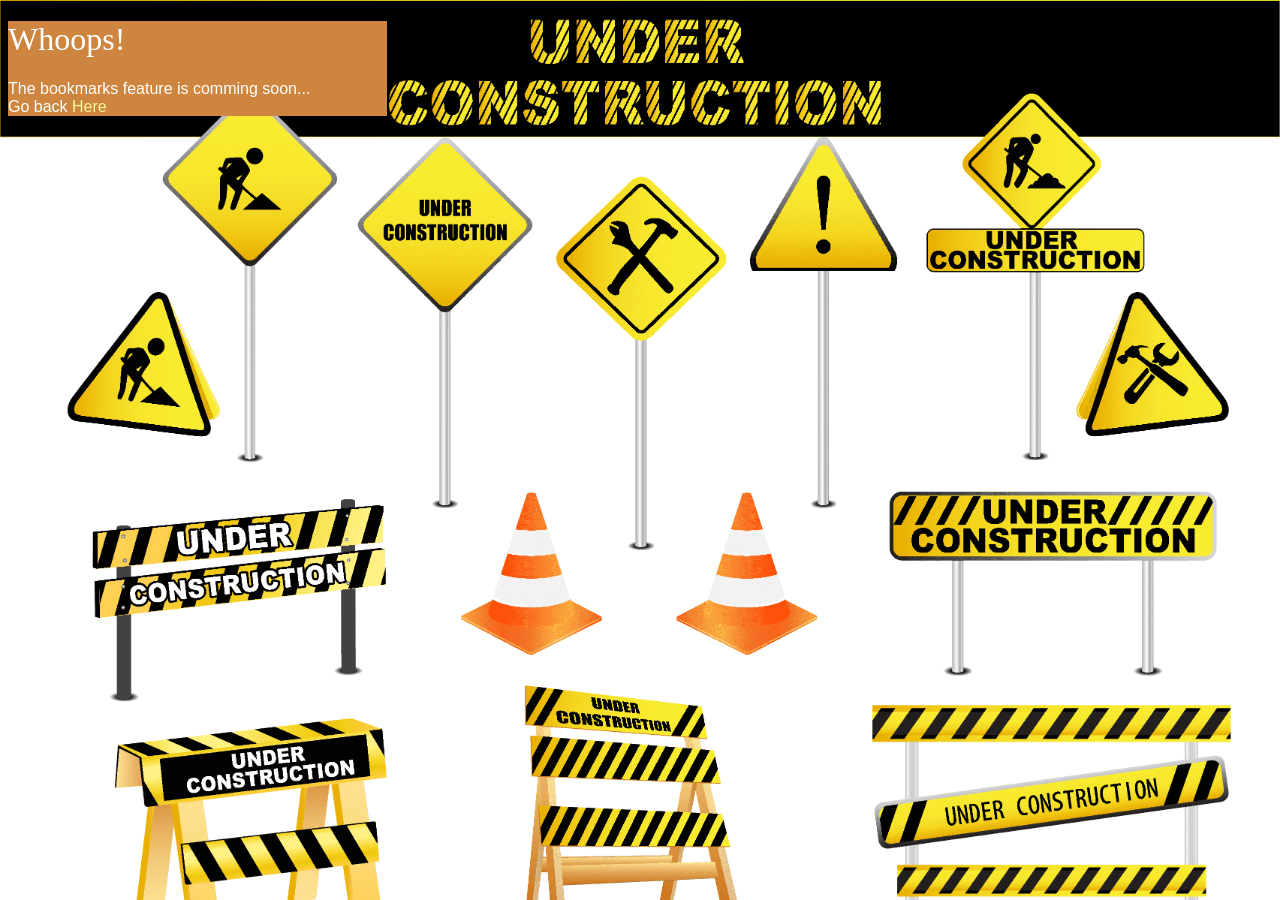
==== bookmarks.html @ 3a1cdcc2 "Improve bookmarks section showing under construction" ====
<!DOCTYPE html>
<html lang="en">
<head>
    <meta charset="UTF-8">
    <meta name="viewport" content="width=device-width, initial-scale=1.0">
    <title>Bookmarks | Mindsmith Cooksite</title>
    <link rel="shortcut icon" href="images/favicon.ico" type="image/x-icon">
    <link rel="stylesheet" href="general-style.css">
</head>
<body style="background-image: url('images/construction.png'); background-size: cover; color: white;">
    <div style="background-color: peru;width: 30%;">
        <h1>Whoops!</h1>
        <p>The bookmarks feature is comming soon... <br> Go back <a href="gallery.html" class="normal">Here</a></p>
    </div>
</body>
</html>
---- general-style.css ----
/* Contains styles for things in general such as links, headings and other text so the 
layout is the same accross multiple pages */

/* LINKS */

a {
    color: rgb(248, 248, 154);
    text-decoration: none;
    
}

a:hover {
    color: rgb(232, 232, 8);
    text-decoration: underline;
}

a:active {
    color: rgb(232, 177, 13);
    text-decoration: underline;
}

/* FONTS */

/* Headers and paragraphs are dedicated to specific fonts */

/* Quicksand for Paragraphs */
p { 
  font-family: "Quicksand", sans-serif;
  font-optical-sizing: auto;
  font-weight: 500;
  font-style: normal;
}

/* edu-nsw-act-cursive for headings */

h1, h2, h3, h4, h5, h6 {
  font-family: "Edu NSW ACT Cursive", cursive;
  font-optical-sizing: auto;
  font-weight: 400;
  font-style: normal;
}
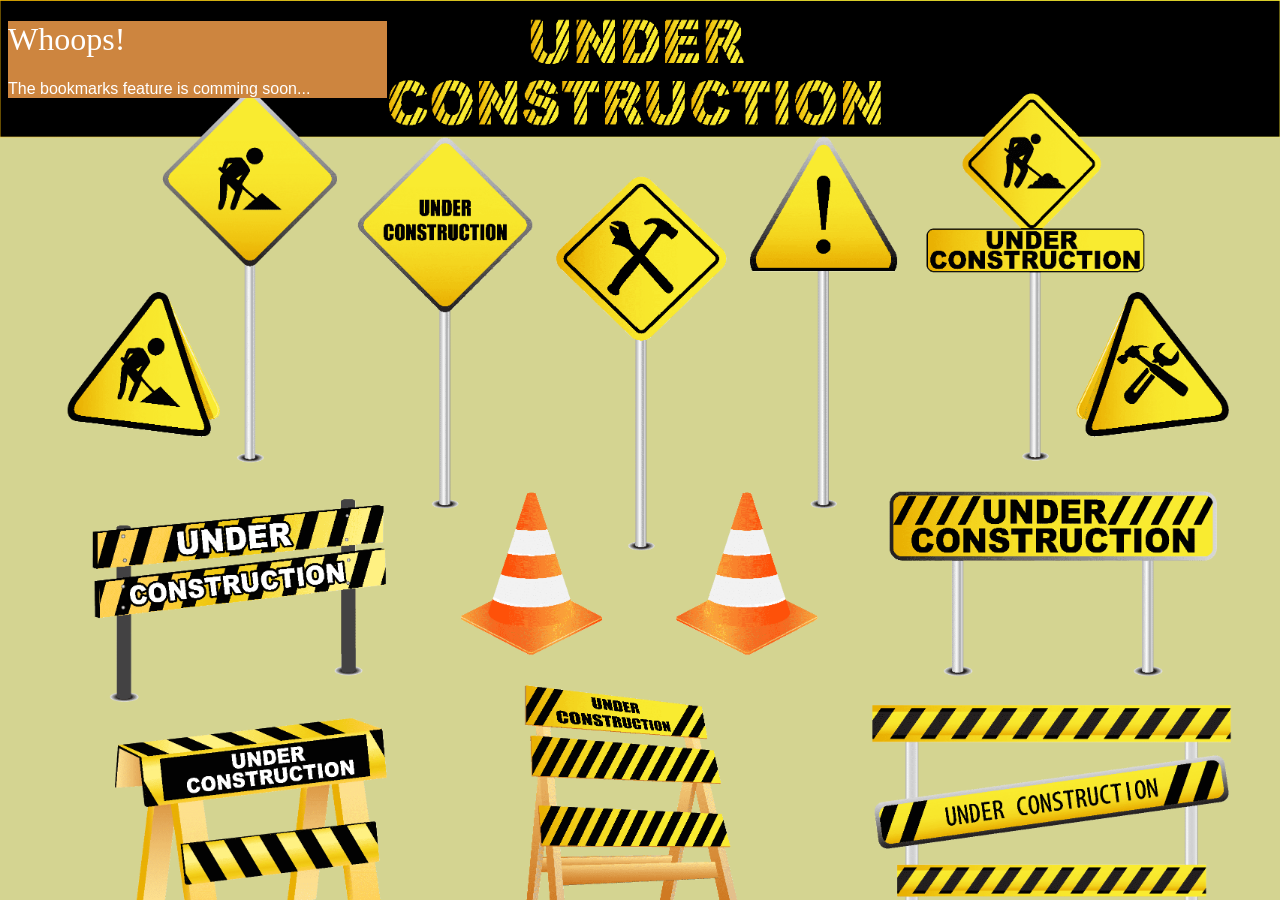
==== commit 65c3abf1: "Removed go back link (because you can link to the page from the template then it goes back to the ga" ====
--- a/bookmarks.html
+++ b/bookmarks.html
@@ -10,7 +10,7 @@
 <body style="background-image: url('images/construction.png'); background-size: cover; color: white;">
     <div style="background-color: peru;width: 30%;">
         <h1>Whoops!</h1>
-        <p>The bookmarks feature is comming soon... <br> Go back <a href="gallery.html" class="normal">Here</a></p>
+        <p>The bookmarks feature is comming soon...</p>
     </div>
 </body>
 </html>
--- a/general-style.css
+++ b/general-style.css
@@ -1,20 +1,26 @@
-/* Contains styles for things in general such as links, headings and other text so the 
+/* This  styles.css contains things in general such as links, headings and other text so the 
 layout is the same accross multiple pages */
 
 /* LINKS */
 
-a {
+/* Use the .n (meaning normal) class for links that are normal so it won't affect if you
+are styling button links. Links without the class have no styling */
+body {
+    background-color: rgb(212, 212, 145);
+}
+
+.n {
     color: rgb(248, 248, 154);
     text-decoration: none;
     
 }
 
-a:hover {
+.n:hover {
     color: rgb(232, 232, 8);
     text-decoration: underline;
 }
 
-a:active {
+.n:active {
     color: rgb(232, 177, 13);
     text-decoration: underline;
 }
@@ -23,8 +29,9 @@
 
 /* Headers and paragraphs are dedicated to specific fonts */
 
-/* Quicksand for Paragraphs */
-p { 
+/* Quicksand for Paragraphs, Lists and link) */
+
+span, a, p, ul, ol { 
   font-family: "Quicksand", sans-serif;
   font-optical-sizing: auto;
   font-weight: 500;
@@ -38,4 +45,38 @@
   font-optical-sizing: auto;
   font-weight: 400;
   font-style: normal;
+}
+
+/* Toolbar */
+
+
+.toolbar {
+    text-align: right;
+    background-color: rgba(200, 255, 200, 0.9);
+    border-radius: 20px;
+    width: 30%;
+    padding: 5px;
+    margin-left: auto;
+}
+
+.toolbar p {
+  font-size: 20px;
+}
+
+.toolbar i {
+    color: #00cc00;
+    font-size: 30px;
+    cursor: pointer;
+
+    background-color: white;
+    border-radius: 50%;
+    padding: 5px;
+}
+
+.toolbar i:hover {
+    color: #05df05;
+}
+
+.submit:active {
+   color: #31b631;
 }
